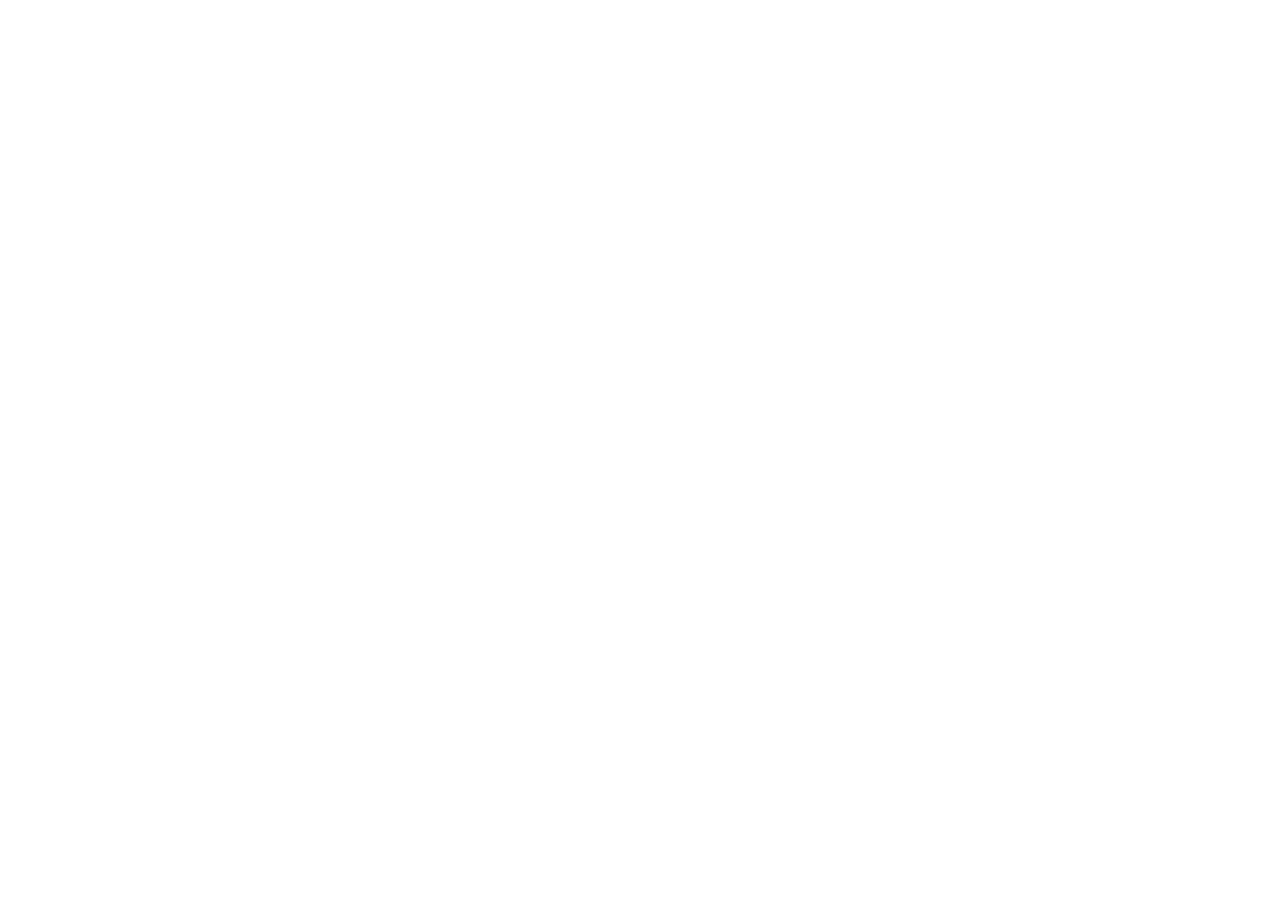
==== index.html @ 3e7941b9 "Add files via upload" ====
<!DOCTYPE html>
<html lang="pt-br">
<head>
    <meta charset="UTF-8">
    <meta name="viewport" content="width=device-width, initial-scale=1.0">
    <title>NAO E PORNO</title>
</head>
    
</body>
</html>
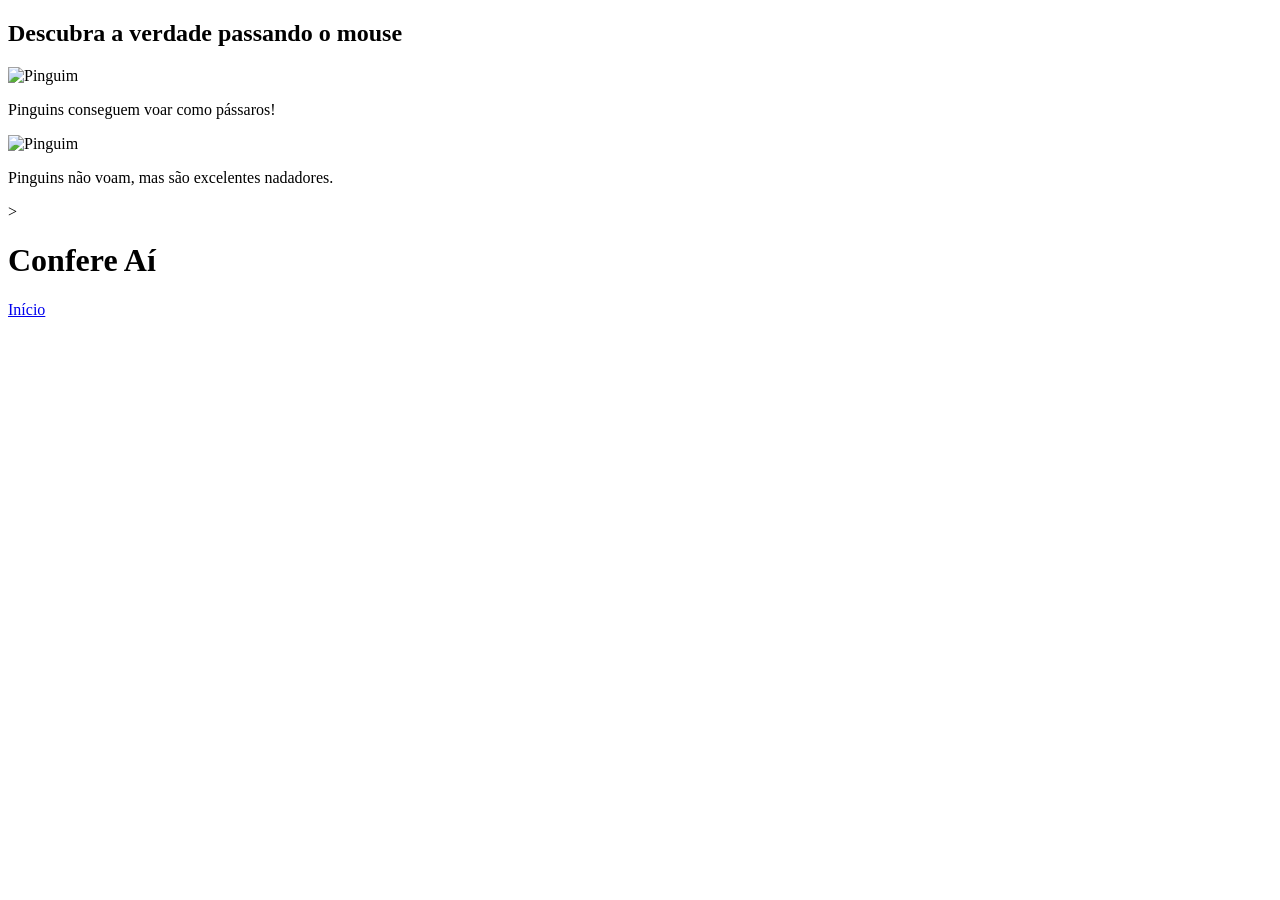
==== commit 4871040f: "Add files via upload" ====
--- a/index.html
+++ b/index.html
@@ -5,6 +5,28 @@
     <meta name="viewport" content="width=device-width, initial-scale=1.0">
     <title>NAO E PORNO</title>
 </head>
-    
+<body<main> 
+  <h2>Descubra a verdade passando o mouse</h2> 
+  <section> 
+    <article> 
+      <div> 
+        <div> 
+          <img src="https://static.nationalgeographicbrasil.com/files/styles/image_3200/public/mm1012723121410486.jpg?w=1900&h=2849" alt="Pinguim" class="cartao-imagem"> 
+          <p>Pinguins conseguem voar como pássaros!</p> 
+        </div> 
+        <div class="cartao-verso"> 
+          <img src="https://static.nationalgeographicbrasil.com/files/styles/image_3200/public/mm1012723121410486.jpg?w=1900&h=2849" alt="Pinguim" class="cartao-imagem"> 
+          <p>Pinguins não voam, mas são excelentes nadadores.</p> 
+        </div> 
+      </div> 
+    </article> 
+  </section> 
+</main> >
+ <header> 
+  <h1>Confere Aí</h1> 
+  <nav> 
+    <a href="#">Início</a> 
+  </nav> 
+</header>    
 </body>
 </html>
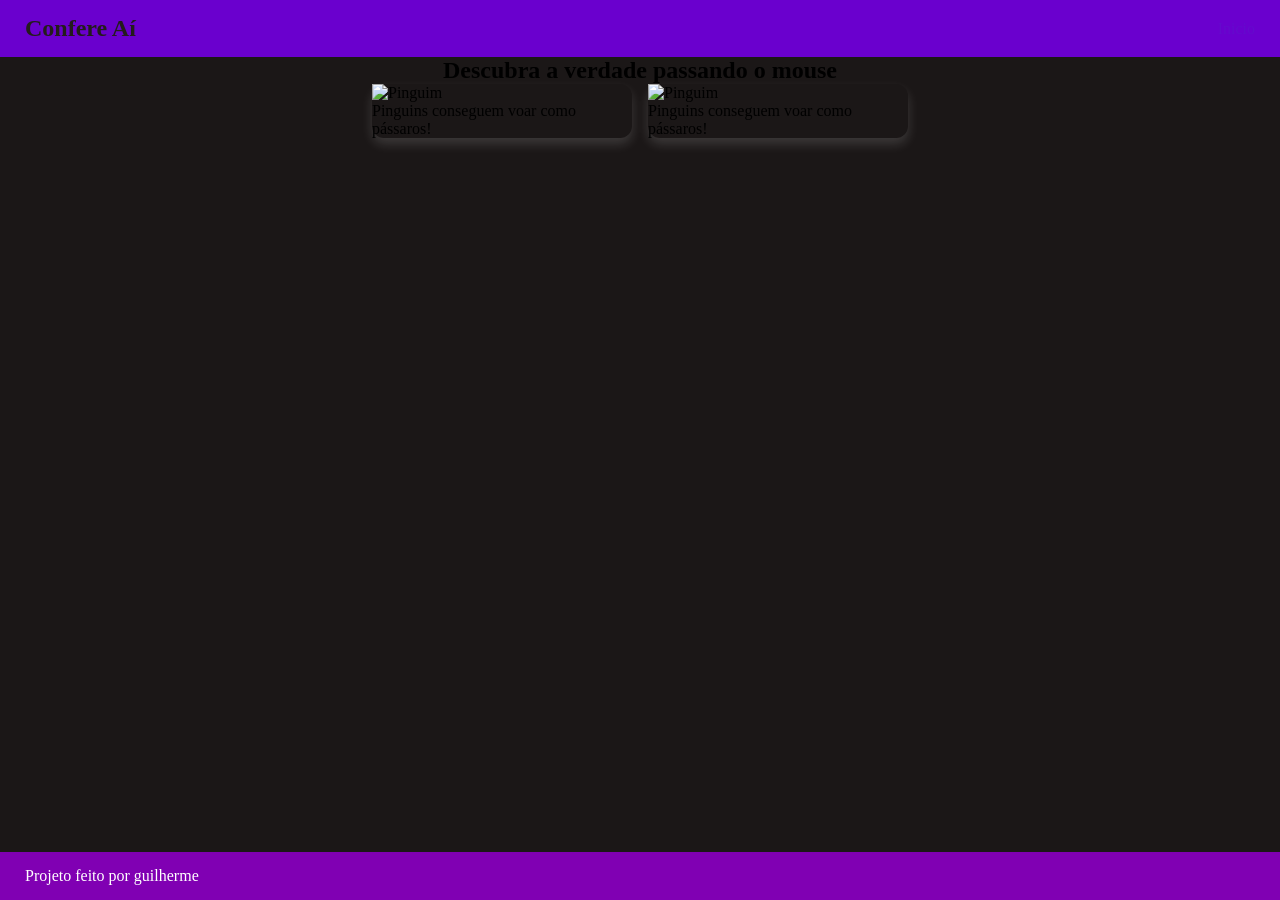
==== commit b37bc23d: "Add files via upload" ====
--- a/index.html
+++ b/index.html
@@ -1,32 +1,50 @@
-<!DOCTYPE html>
-<html lang="pt-br">
-<head>
-    <meta charset="UTF-8">
-    <meta name="viewport" content="width=device-width, initial-scale=1.0">
-    <title>NAO E PORNO</title>
-</head>
-<body<main> 
-  <h2>Descubra a verdade passando o mouse</h2> 
-  <section> 
-    <article> 
-      <div> 
-        <div> 
-          <img src="https://static.nationalgeographicbrasil.com/files/styles/image_3200/public/mm1012723121410486.jpg?w=1900&h=2849" alt="Pinguim" class="cartao-imagem"> 
-          <p>Pinguins conseguem voar como pássaros!</p> 
-        </div> 
-        <div class="cartao-verso"> 
-          <img src="https://static.nationalgeographicbrasil.com/files/styles/image_3200/public/mm1012723121410486.jpg?w=1900&h=2849" alt="Pinguim" class="cartao-imagem"> 
-          <p>Pinguins não voam, mas são excelentes nadadores.</p> 
-        </div> 
-      </div> 
-    </article> 
-  </section> 
-</main> >
- <header> 
-  <h1>Confere Aí</h1> 
-  <nav> 
-    <a href="#">Início</a> 
-  </nav> 
-</header>    
-</body>
+<!DOCTYPE html>
+<html lang="en">
+<head>
+    <meta charset="UTF-8">
+    <meta name="viewport" content="width=device-width, initial-scale=1.0">
+    <link rel="stylesheet" href="estilos.css" />
+    <title>Conecta Aí</title>
+</head>
+<body>
+    <header class="cabecalho">
+        <h1>Confere Aí</h1>
+        <nav>
+            <a href="#" class="cabecalho-link">Inicio</a>
+        </nav>
+    </header>
+    <main>
+        <h2>Descubra a verdade passando o mouse</h2>
+        <section>
+        <article class="cartao">
+            <div class="cartao-interno">
+                <div class="cartao-frente">
+                    <img src="https://static.nationalgeographicbrasil.com/files/styles/image_3200/public/mm1012723121410486.jpg?w=1900&h=2849" alt="Pinguim" class="cartao-imagem">
+                    <p>Pinguins conseguem voar como pássaros!</p>
+                </div>
+                <div class="cartao-verso">
+                    <img src="https://static.nationalgeographicbrasil.com/files/styles/image_3200/public/mm1012723121410486.jpg?w=1900&h=2849" alt="Pinguim"  class="cartao-imagem">
+                    <p>Pinguins não voam, mas são excelentes nadadores.</p>
+                </div>
+            </div>
+        </article>
+<article class="cartao">
+            <div class="cartao-interno">
+                <div class="cartao-frente">
+                    <img src="https://static.nationalgeographicbrasil.com/files/styles/image_3200/public/mm1012723121410486.jpg?w=1900&h=2849" alt="Pinguim" class="cartao-imagem">
+                    <p>Pinguins conseguem voar como pássaros!</p>
+                </div>
+                <div class="cartao-verso">
+                    <img src="https://static.nationalgeographicbrasil.com/files/styles/image_3200/public/mm1012723121410486.jpg?w=1900&h=2849" alt="Pinguim"  class="cartao-imagem">
+                    <p>Pinguins não voam, mas são excelentes nadadores.</p>
+                </div>
+            </div>
+        </article>
+
+        </section>
+    </main>
+    <footer>
+        <p>Projeto feito por guilherme</p>
+    </footer>
+</body>
 </html>
--- a/estilos.css
+++ b/estilos.css
@@ -0,0 +1,77 @@
+* {
+    margin: 0;
+    padding: 0;
+}
+
+.cabecalho {
+    padding: 15px 25px;
+    display: flex;
+    justify-content: space-between;
+    align-items: center;
+    background-color: #6a00ce;
+}
+
+.cartao {
+    width: 260px;
+    height: 200px;
+}
+
+.cartao-imagem {
+    width: 100%;
+}
+
+body {
+    display: flex;
+    flex-direction: column;
+    min-height: 100vh;
+    background-color: #1b1717;
+}
+
+main {
+    flex: 1;
+    display: flex;
+    flex-direction: column;
+    align-items: center;
+}
+
+.cabecalho-link {
+    color: #650acc;
+    text-decoration: none;
+}
+
+h1 {
+    color: #241c1c;
+    font-size: 24px;
+}
+
+footer {
+    background-color: #8000b3;
+    padding: 15px 25px;
+    color: #fff;
+}
+
+.cartao-interno {
+    position: relative;
+    transition: transform 0.8s;
+    transform-style: preserve-3d;
+}
+
+.cartao:hover .cartao-interno {
+    transform: rotateY(180deg);
+}
+
+.cartao-frente, .cartao-verso {
+    position: absolute;
+    border-radius: 12px;
+    box-shadow: 0 6px 12px rgba(255, 254, 254, 0.15);
+    backface-visibility: hidden;
+}
+
+.cartao-verso {
+    transform: rotateY(180deg);
+}
+
+section {
+    display: flex;
+    gap: 16px;
+}
